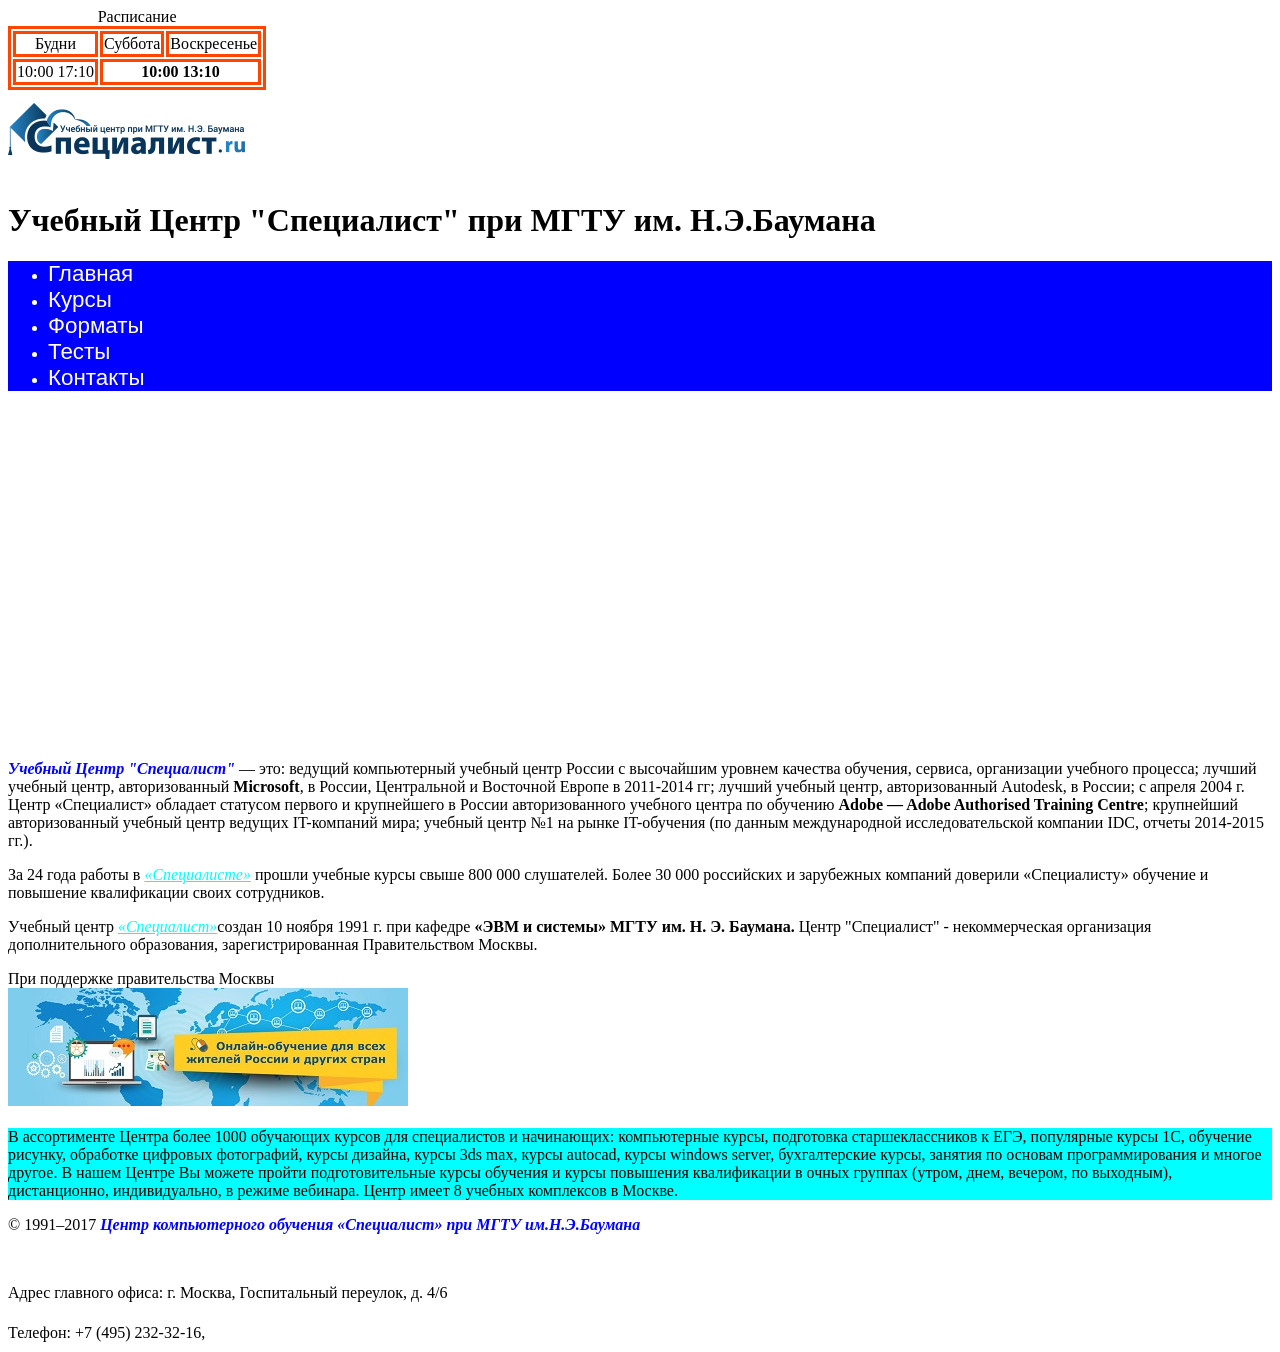
==== index.html @ 5ed11a5d "1" ====
<!DOCTYPE html>
<html lang="ru">

<head>
    <meta charset="UTF-8">
    <meta http-equiv="X-UA-Compatible" content="IE=edge">
    <meta name="viewport" content="width=device-width, initial-scale=1.0">
    <title>Document</title>
    <link rel="stylesheet" href="css/mystyle.css" </head>

<body>
    <table>
        <caption> Расписание</caption>
        <tr>
            <td> Будни</a></td>
            <td> Суббота</td>
            <td> Воскресенье</td>
        </tr>

        <tr>
            <td> 10:00 17:10</td>
            <th colspan="2"> 10:00 13:10 </th>
            <!-- <td> Ячейка 2-3</td> -->
        </tr>

    </table>
    <figure>
        <a href="/">
            <img src="/img/logo.gif" alt="Specialist">

        </a>

    </figure>
    <h1>Учебный Центр "Специалист" при МГТУ им. Н.Э.Баумана</h1>
    <nav>
        <ul>
            <li><a href="/">Главная</a></li>
            <li><a href="./pages/courses.html">Курсы</a></li>
            <li><a href="./pages/formats.html">Форматы</a></li>
            <li><a href="./pages/tests.html">Тесты</a></li>
            <li><a href="./pages/contacts.html">Контакты</a></li>
        </ul>
    </nav>
    <header>
        <br>
        <iframe width="560" height="315" src="https://www.youtube.com/embed/a8M5gsbj7Vs" title="YouTube video player"
        frameborder="0"
        allow="accelerometer; autoplay; clipboard-write; encrypted-media; gyroscope; picture-in-picture; web-share"
        allowfullscreen></iframe>
        <p><strong class="kursiv"> Учебный Центр "Специалист"</strong> — это: ведущий компьютерный учебный центр России
            с высочайшим уровнем качества обучения, сервиса, организации учебного процесса; лучший учебный центр,
            авторизованный <strong>Microsoft</strong>, в России, Центральной и Восточной Европе в 2011-2014 гг; лучший
            учебный центр, авторизованный Autodesk, в России; с апреля 2004 г. Центр «Специалист» обладает статусом
            первого и крупнейшего в России авторизованного учебного центра по обучению <strong>Adobe — Adobe Authorised
                Training Centre</strong>; крупнейший авторизованный учебный центр ведущих IT-компаний мира; учебный
            центр №1 на рынке IT-обучения (по данным международной исследовательской компании IDC, отчеты 2014-2015
            гг.). </p>

        <p>За 24 года работы в <em class="podcher">«Специалисте»</em> прошли учебные курсы свыше 800 000 слушателей.
            Более 30 000 российских и зарубежных компаний доверили «Специалисту» обучение и повышение квалификации своих
            сотрудников.</p>

        <p>Учебный центр <em class="podcher">«Специалист»</em>создан 10 ноября 1991 г. при кафедре<strong> «ЭВМ и
                системы» МГТУ им. Н. Э. Баумана.</strong> Центр "Специалист" - некоммерческая организация
            дополнительного образования, зарегистрированная Правительством Москвы.</p>

        <figure>
            <figcaption>При поддержке правительства Москвы</figcaption>
            <a href="https://www.specialist.ru">
                <img src="/img/banner.jpg" alt="prav" title="prav">
            </a>

        </figure>

        <p id="back">В ассортименте Центра более 1000 обучающих курсов для специалистов и начинающих: компьютерные
            курсы, подготовка старшеклассников к ЕГЭ, популярные курсы 1С, обучение рисунку, обработке цифровых
            фотографий, курсы дизайна, курсы 3ds max, курсы autocad, курсы windows server, бухгалтерские курсы, занятия
            по основам программирования и многое другое. В нашем Центре Вы можете пройти подготовительные курсы обучения
            и курсы повышения квалификации в очных группах (утром, днем, вечером, по выходным), дистанционно,
            индивидуально, в режиме вебинара. Центр имеет 8 учебных комплексов в Москве.</p>
    </header>
    <footer>
        <p> &copy; 1991–2017 <em class="kursiv"><b>Центр компьютерного обучения «Специалист» при МГТУ
                    им.Н.Э.Баумана</b></em> </p><br>
        <p>Адрес главного офиса: г. Москва, Госпитальный переулок, д. 4/6</p>
        Телефон: +7 (495) 232-32-16, <a href="mailto:info@specialist.ru">E-mail: info@specialist.ru</a>
    </footer>
</body>

</html>
---- css/mystyle.css ----
nav {
    background-color: blue;
    color: white;
}
a{
    color: white;
    text-decoration: none;
    font-size: 1.4rem;
    font-family: Arial, Helvetica, sans-serif;
}
h1{
    font-size: 1.2 rem;
}
.kursiv{
    color: blue;
    font-style: italic;
}
.podcher{
    color:aqua;
    text-decoration: underline;
}
#back{
    background-color: aqua;
}
figure{
    margin: 0;
    }
/* nav ul {
    margin: 0;
} */
table, td, th{
    /* table{ */
     /* border-collapse: collapse; */
     border: 3px solid orangered;
    }
    td{
     text-align: center;
     padding-top
   
    }

    iframe{
        border: 30;
    }
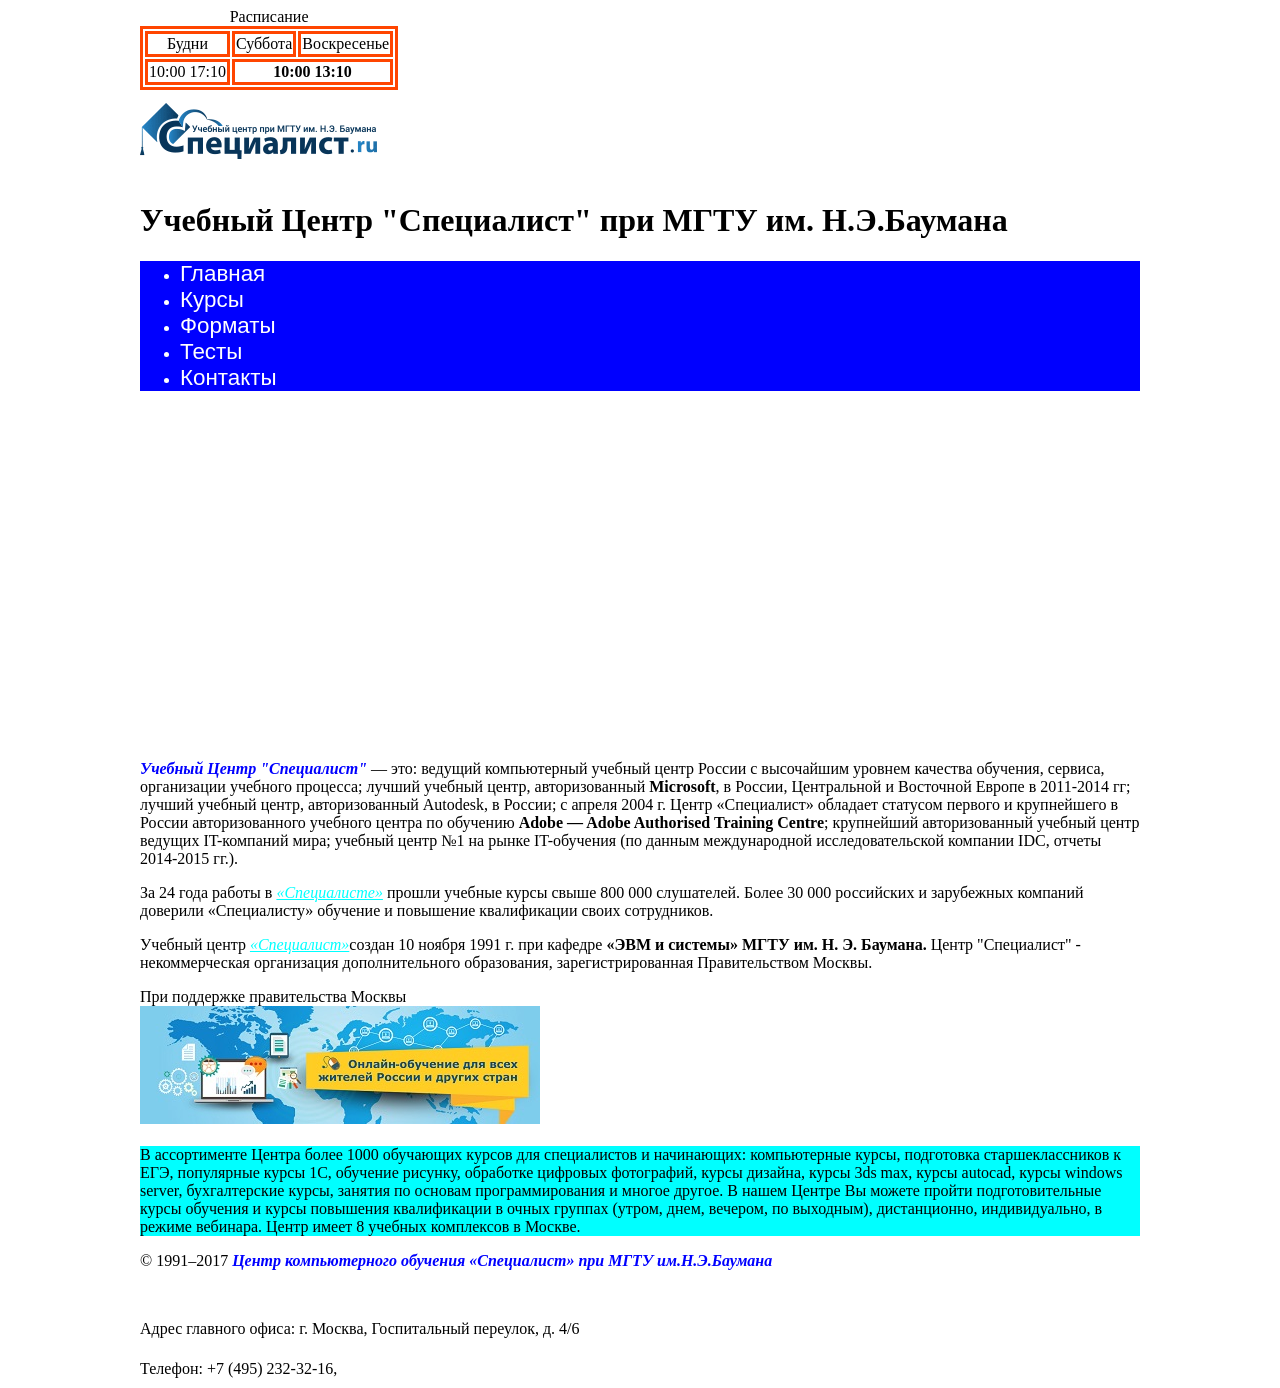
==== commit 24cb6ec1: "3" ====
--- a/index.html
+++ b/index.html
@@ -9,6 +9,8 @@
     <link rel="stylesheet" href="css/mystyle.css" </head>
 
 <body>
+    <div class="wrapper">
+    <header>
     <table>
         <caption> Расписание</caption>
         <tr>
@@ -41,12 +43,14 @@
             <li><a href="./pages/contacts.html">Контакты</a></li>
         </ul>
     </nav>
-    <header>
+   
         <br>
         <iframe width="560" height="315" src="https://www.youtube.com/embed/a8M5gsbj7Vs" title="YouTube video player"
         frameborder="0"
         allow="accelerometer; autoplay; clipboard-write; encrypted-media; gyroscope; picture-in-picture; web-share"
         allowfullscreen></iframe>
+    </header>
+    <div class="main">
         <p><strong class="kursiv"> Учебный Центр "Специалист"</strong> — это: ведущий компьютерный учебный центр России
             с высочайшим уровнем качества обучения, сервиса, организации учебного процесса; лучший учебный центр,
             авторизованный <strong>Microsoft</strong>, в России, Центральной и Восточной Европе в 2011-2014 гг; лучший
@@ -78,13 +82,14 @@
             по основам программирования и многое другое. В нашем Центре Вы можете пройти подготовительные курсы обучения
             и курсы повышения квалификации в очных группах (утром, днем, вечером, по выходным), дистанционно,
             индивидуально, в режиме вебинара. Центр имеет 8 учебных комплексов в Москве.</p>
-    </header>
+        </div>
     <footer>
         <p> &copy; 1991–2017 <em class="kursiv"><b>Центр компьютерного обучения «Специалист» при МГТУ
                     им.Н.Э.Баумана</b></em> </p><br>
         <p>Адрес главного офиса: г. Москва, Госпитальный переулок, д. 4/6</p>
         Телефон: +7 (495) 232-32-16, <a href="mailto:info@specialist.ru">E-mail: info@specialist.ru</a>
     </footer>
+</div>
 </body>
 
 </html>
--- a/css/mystyle.css
+++ b/css/mystyle.css
@@ -41,4 +41,8 @@
 
     iframe{
         border: 30;
+    }
+    .wrapper{
+        width: 1000px;
+        margin: auto;
     }
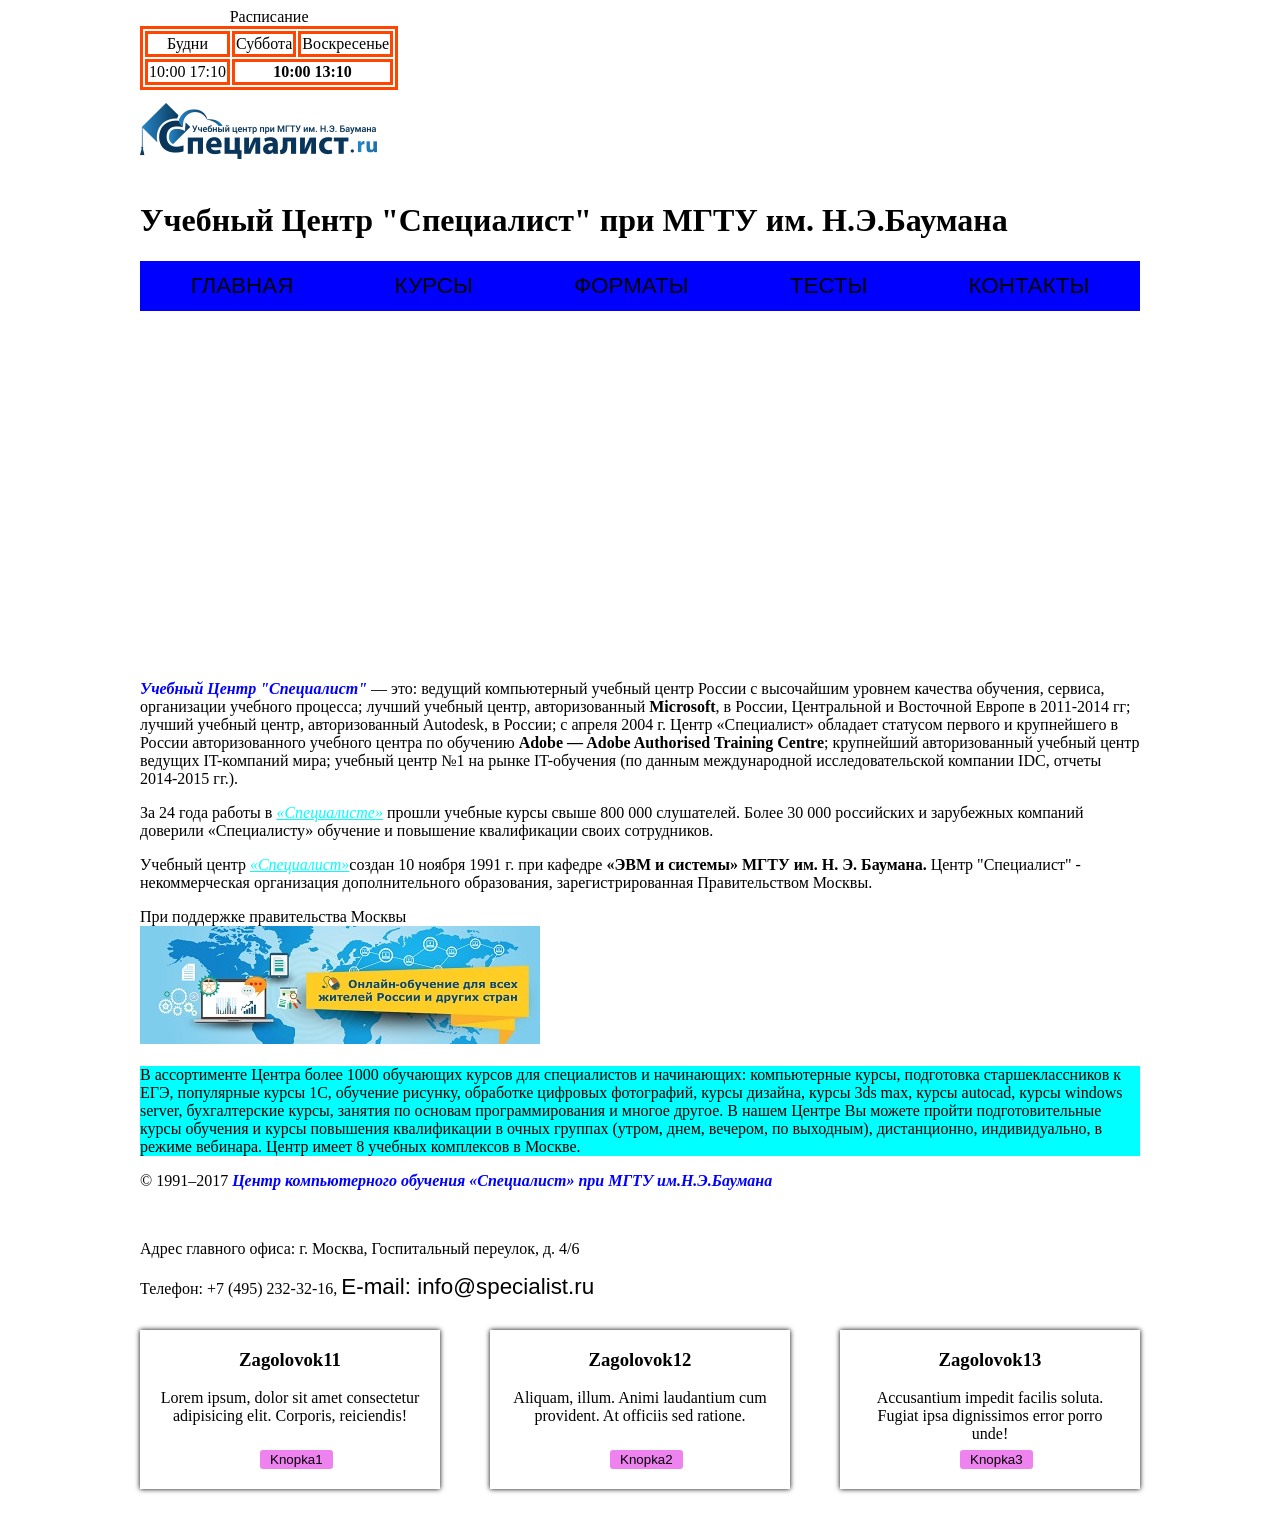
==== commit f210df99: "121" ====
--- a/index.html
+++ b/index.html
@@ -5,91 +5,123 @@
     <meta charset="UTF-8">
     <meta http-equiv="X-UA-Compatible" content="IE=edge">
     <meta name="viewport" content="width=device-width, initial-scale=1.0">
+    <meta name="author" content="Stanislav" />
+    <meta name="generator" content="Wordpress" />
+    <meta name="keywords" content="Lorem" />
+    <meta name="description" content="opisaniy stranicy"/>
+    <!-- <meta http-equiv="refresh" content="5; url=https://ya.ru"/> -->
+
     <title>Document</title>
     <link rel="stylesheet" href="css/mystyle.css" </head>
-
+ 
 <body>
     <div class="wrapper">
-    <header>
-    <table>
-        <caption> Расписание</caption>
-        <tr>
-            <td> Будни</a></td>
-            <td> Суббота</td>
-            <td> Воскресенье</td>
-        </tr>
+        <header>
+            <table>
+                <caption> Расписание</caption>
+                <tr>
+                    <td> Будни</a></td>
+                    <td> Суббота</td>
+                    <td> Воскресенье</td>
+                </tr>
 
-        <tr>
-            <td> 10:00 17:10</td>
-            <th colspan="2"> 10:00 13:10 </th>
-            <!-- <td> Ячейка 2-3</td> -->
-        </tr>
+                <tr>
+                    <td> 10:00 17:10</td>
+                    <th colspan="2"> 10:00 13:10 </th>
+                    <!-- <td> Ячейка 2-3</td> -->
+                </tr>
 
-    </table>
-    <figure>
-        <a href="/">
-            <img src="/img/logo.gif" alt="Specialist">
+            </table>
+            <figure>
+                <a href="/">
+                    <img src="/img/logo.gif" alt="Specialist">
 
-        </a>
+                </a>
 
-    </figure>
-    <h1>Учебный Центр "Специалист" при МГТУ им. Н.Э.Баумана</h1>
-    <nav>
-        <ul>
-            <li><a href="/">Главная</a></li>
-            <li><a href="./pages/courses.html">Курсы</a></li>
-            <li><a href="./pages/formats.html">Форматы</a></li>
-            <li><a href="./pages/tests.html">Тесты</a></li>
-            <li><a href="./pages/contacts.html">Контакты</a></li>
-        </ul>
-    </nav>
-   
-        <br>
-        <iframe width="560" height="315" src="https://www.youtube.com/embed/a8M5gsbj7Vs" title="YouTube video player"
-        frameborder="0"
-        allow="accelerometer; autoplay; clipboard-write; encrypted-media; gyroscope; picture-in-picture; web-share"
-        allowfullscreen></iframe>
-    </header>
-    <div class="main">
-        <p><strong class="kursiv"> Учебный Центр "Специалист"</strong> — это: ведущий компьютерный учебный центр России
-            с высочайшим уровнем качества обучения, сервиса, организации учебного процесса; лучший учебный центр,
-            авторизованный <strong>Microsoft</strong>, в России, Центральной и Восточной Европе в 2011-2014 гг; лучший
-            учебный центр, авторизованный Autodesk, в России; с апреля 2004 г. Центр «Специалист» обладает статусом
-            первого и крупнейшего в России авторизованного учебного центра по обучению <strong>Adobe — Adobe Authorised
-                Training Centre</strong>; крупнейший авторизованный учебный центр ведущих IT-компаний мира; учебный
-            центр №1 на рынке IT-обучения (по данным международной исследовательской компании IDC, отчеты 2014-2015
-            гг.). </p>
+            </figure>
+            <h1>Учебный Центр "Специалист" при МГТУ им. Н.Э.Баумана</h1>
+            <nav>
+                <ul>
+                    <li><a href="/">Главная</a></li>
+                    <li><a href="./pages/courses.html">Курсы</a></li>
+                    <li><a href="./pages/formats.html">Форматы</a></li>
+                    <li><a href="./pages/tests.html">Тесты</a></li>
+                    <li><a href="./pages/contacts.html">Контакты</a></li>
+                </ul>
+            </nav>
 
-        <p>За 24 года работы в <em class="podcher">«Специалисте»</em> прошли учебные курсы свыше 800 000 слушателей.
-            Более 30 000 российских и зарубежных компаний доверили «Специалисту» обучение и повышение квалификации своих
-            сотрудников.</p>
+            <br>
+            <iframe width="560" height="315" src="https://www.youtube.com/embed/a8M5gsbj7Vs"
+                title="YouTube video player" frameborder="0"
+                allow="accelerometer; autoplay; clipboard-write; encrypted-media; gyroscope; picture-in-picture; web-share"
+                allowfullscreen></iframe>
+        </header>
+        <div class="main">
 
-        <p>Учебный центр <em class="podcher">«Специалист»</em>создан 10 ноября 1991 г. при кафедре<strong> «ЭВМ и
-                системы» МГТУ им. Н. Э. Баумана.</strong> Центр "Специалист" - некоммерческая организация
-            дополнительного образования, зарегистрированная Правительством Москвы.</p>
+            <p><strong class="kursiv"> Учебный Центр "Специалист"</strong> — это: ведущий компьютерный учебный центр
+                России
+                с высочайшим уровнем качества обучения, сервиса, организации учебного процесса; лучший учебный центр,
+                авторизованный <strong>Microsoft</strong>, в России, Центральной и Восточной Европе в 2011-2014 гг;
+                лучший
+                учебный центр, авторизованный Autodesk, в России; с апреля 2004 г. Центр «Специалист» обладает статусом
+                первого и крупнейшего в России авторизованного учебного центра по обучению <strong>Adobe — Adobe
+                    Authorised
+                    Training Centre</strong>; крупнейший авторизованный учебный центр ведущих IT-компаний мира; учебный
+                центр №1 на рынке IT-обучения (по данным международной исследовательской компании IDC, отчеты 2014-2015
+                гг.). </p>
 
-        <figure>
-            <figcaption>При поддержке правительства Москвы</figcaption>
-            <a href="https://www.specialist.ru">
-                <img src="/img/banner.jpg" alt="prav" title="prav">
-            </a>
+            <p>За 24 года работы в <em class="podcher">«Специалисте»</em> прошли учебные курсы свыше 800 000 слушателей.
+                Более 30 000 российских и зарубежных компаний доверили «Специалисту» обучение и повышение квалификации
+                своих
+                сотрудников.</p>
 
-        </figure>
+            <p>Учебный центр <em class="podcher">«Специалист»</em>создан 10 ноября 1991 г. при кафедре<strong> «ЭВМ и
+                    системы» МГТУ им. Н. Э. Баумана.</strong> Центр "Специалист" - некоммерческая организация
+                дополнительного образования, зарегистрированная Правительством Москвы.</p>
 
-        <p id="back">В ассортименте Центра более 1000 обучающих курсов для специалистов и начинающих: компьютерные
-            курсы, подготовка старшеклассников к ЕГЭ, популярные курсы 1С, обучение рисунку, обработке цифровых
-            фотографий, курсы дизайна, курсы 3ds max, курсы autocad, курсы windows server, бухгалтерские курсы, занятия
-            по основам программирования и многое другое. В нашем Центре Вы можете пройти подготовительные курсы обучения
-            и курсы повышения квалификации в очных группах (утром, днем, вечером, по выходным), дистанционно,
-            индивидуально, в режиме вебинара. Центр имеет 8 учебных комплексов в Москве.</p>
+            <figure>
+                <figcaption>При поддержке правительства Москвы</figcaption>
+                <a href="https://www.specialist.ru">
+                    <img src="/img/banner.jpg" alt="prav" title="prav">
+                </a>
+
+            </figure>
+
+            <p id="back">В ассортименте Центра более 1000 обучающих курсов для специалистов и начинающих: компьютерные
+                курсы, подготовка старшеклассников к ЕГЭ, популярные курсы 1С, обучение рисунку, обработке цифровых
+                фотографий, курсы дизайна, курсы 3ds max, курсы autocad, курсы windows server, бухгалтерские курсы,
+                занятия
+                по основам программирования и многое другое. В нашем Центре Вы можете пройти подготовительные курсы
+                обучения
+                и курсы повышения квалификации в очных группах (утром, днем, вечером, по выходным), дистанционно,
+                индивидуально, в режиме вебинара. Центр имеет 8 учебных комплексов в Москве.</p>
         </div>
-    <footer>
-        <p> &copy; 1991–2017 <em class="kursiv"><b>Центр компьютерного обучения «Специалист» при МГТУ
-                    им.Н.Э.Баумана</b></em> </p><br>
-        <p>Адрес главного офиса: г. Москва, Госпитальный переулок, д. 4/6</p>
-        Телефон: +7 (495) 232-32-16, <a href="mailto:info@specialist.ru">E-mail: info@specialist.ru</a>
-    </footer>
-</div>
+        <footer>
+            <p> &copy; 1991–2017 <em class="kursiv"><b>Центр компьютерного обучения «Специалист» при МГТУ
+                        им.Н.Э.Баумана</b></em> </p><br>
+            <p>Адрес главного офиса: г. Москва, Госпитальный переулок, д. 4/6</p>
+            Телефон: +7 (495) 232-32-16, <a href="mailto:info@specialist.ru">E-mail: info@specialist.ru</a>
+            <!-- .cols>.col$*3 -->
+            <!-- .cols>col$*3>h3{Zagolovok1}+(p>lorem10)+button>{Knopka$}        <!-- <div class="cols"> -->
+            <div class="cols">
+                <div class="col">
+                    <h3>Zagolovok11</h3>
+                    <p>Lorem ipsum, dolor sit amet consectetur adipisicing elit. Corporis, reiciendis!</p>
+                    <button>Knopka1</button>
+                </div>
+                <div class="col">
+                    <h3>Zagolovok12</h3>
+                    <p>Aliquam, illum. Animi laudantium cum provident. At officiis sed ratione.</p>
+                    <button>Knopka2</button>
+                </div>
+                <div class="col">
+                    <h3>Zagolovok13</h3>
+                    <p>Accusantium impedit facilis soluta. Fugiat ipsa dignissimos error porro unde!</p>
+                    <button>Knopka3</button>
+                </div>
+            </div>
+        </footer>
+    </div>
 </body>
 
 </html>
--- a/css/mystyle.css
+++ b/css/mystyle.css
@@ -1,48 +1,191 @@
 nav {
+    list-style-type: none;
     background-color: blue;
     color: white;
 }
-a{
-    color: white;
+
+ul {
+    list-style-type: none;
+    padding: 0;
+    display: flex;
+    text-transform: uppercase;
+    justify-content: space-around;
+}
+
+nav a {
+    text-transform: uppercase;
+    display: inline-block;
+    line-height: 50px;
+    width: 100%;
+    text-align: center;
+}
+
+nav a:hover {
+    /* background: #a1d3f3; */
+    background: #a1d3f3;
+
+}
+
+a {
+    color: black;
     text-decoration: none;
     font-size: 1.4rem;
     font-family: Arial, Helvetica, sans-serif;
 }
-h1{
+
+h1 {
     font-size: 1.2 rem;
 }
-.kursiv{
+
+.kursiv {
     color: blue;
     font-style: italic;
 }
-.podcher{
-    color:aqua;
+
+.podcher {
+    color: aqua;
     text-decoration: underline;
 }
-#back{
+
+#back {
     background-color: aqua;
 }
-figure{
+
+figure {
     margin: 0;
-    }
+}
+
 /* nav ul {
     margin: 0;
 } */
-table, td, th{
+table,
+td,
+th {
     /* table{ */
-     /* border-collapse: collapse; */
-     border: 3px solid orangered;
+    /* border-collapse: collapse; */
+    border: 3px solid orangered;
+}
+
+td {
+    text-align: center;
+    padding-top
+}
+
+iframe {
+    border: 30;
+}
+
+.wrapper {
+    width: 1000px;
+    margin: auto;
+}
+
+#all {
+    border: 5px;
+    background: yellow;
+    display: flex;
+}
+
+.a {
+    background: red;
+}
+
+.b {
+    background: green;
+}
+
+.cols {
+    margin: 30px 0;
+    display: flex;
+    justify-content:space-between;
+}
+.col {
+ box-shadow: 0 0 5px black;
+ width: 30%;
+ text-align: center;
+ padding-bottom: 30px;
+ position: relative;
+}
+.col button{
+    background: violet;
+    border: 0;
+    border-radius: 3px;
+    padding: 2px 10px;
+    position: absolute;
+    left: 40%;
+    bottom: 20px;
+    margin: auto;
+}
+.col button:hover{
+    background: #a1d3f3;
+    cursor: pointer;
+}
+.col button:active{
+    background: red;
+}
+.col h3, .col p{
+    padding: 0 20px;
+}
+
+@media print {
+    *{
+        color: black !important;
     }
-    td{
-     text-align: center;
-     padding-top
-   
+    h1{
+        text-align: right;
+        font-size: 25px;
+        position:absolute;
+        top: 1%;
+        right: 0%;
     }
+    ul, iframe, table, .cols, im{
+        display: none;
+    }
+    p{
+        font-size: 20px;
+        color: black !important;
+    }
+    figure{
+        position: relative;
+    }
+    body::after{
+        content: "ZASHISHENO!!!!";
+        width: 300px;
+        height: 50px;
+        font-size: 40px;
+        color: blue;
+        border: 4px solid blue;
+        transform: rotate(23deg);
+        text-align: center;
+        position: absolute;
+        left: 50%;
+    }
+    a[href^="mailto"]{
+        background: black !important;
+        /* text-decoration: none; */
+    }
+}
+@media screen and (max-width: 500px) {
+    body{
+        background-color: rgb(201, 223, 201);
+    }
+    iframe, table, im, .cols{
+        display: none;
+    }
+    figure{
+        padding: 0 0;
+        background-color: rgb(201, 223, 201);
+        margin: auto;
+    }
+    html {
+        margin: auto;
+        width: 500px;
+        padding: 0%;
+    }
+    h1 {
+        /* hyphens: auto; */
+        width: 500px;
+    text-align: center;
 
-    iframe{
-        border: 30;
     }
-    .wrapper{
-        width: 1000px;
-        margin: auto;
-    }+}
